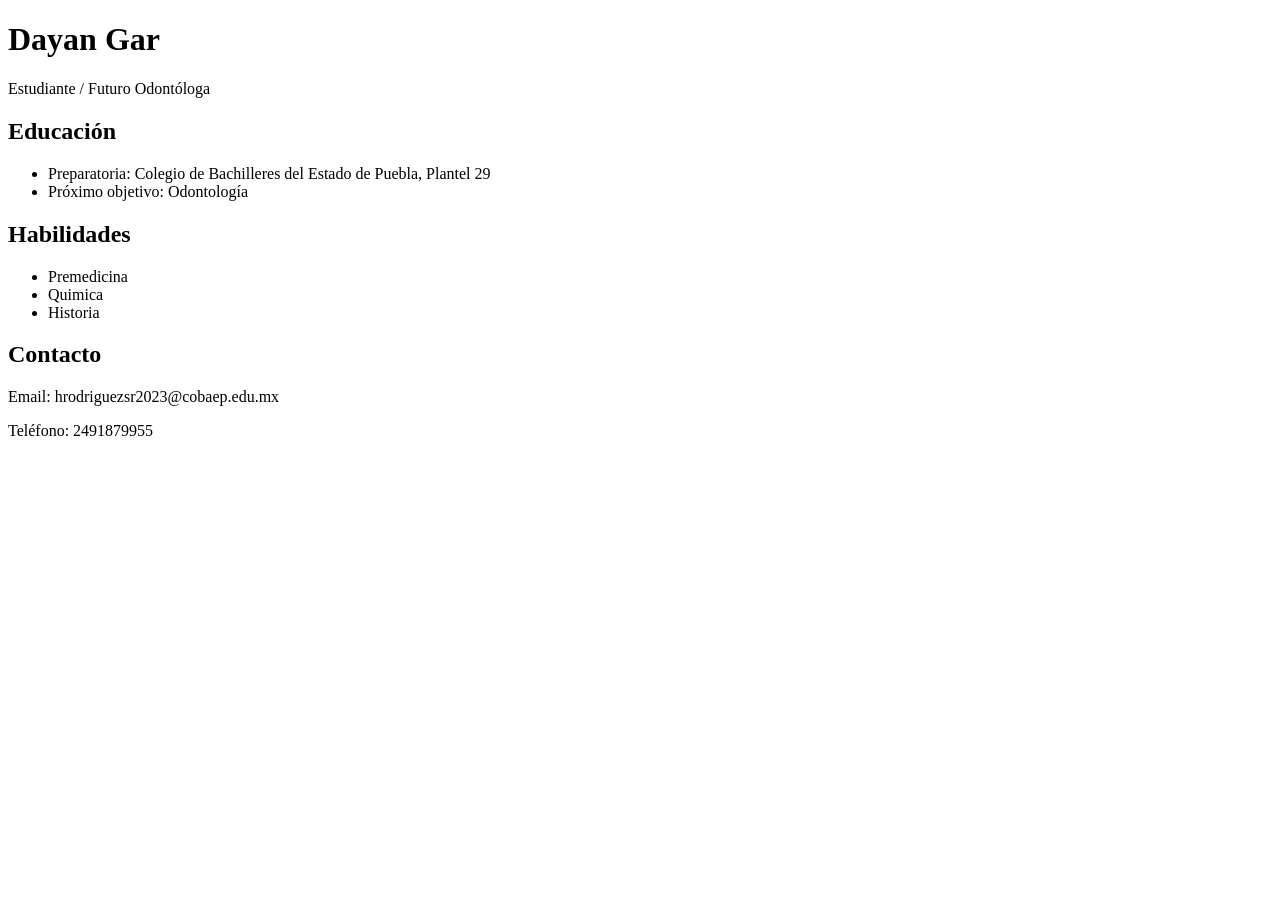
==== index.html @ 4f38274a "Add files via upload Este repositorio contiene mi Cv n linea creado en HTML." ====
<!DOCTYPE html>
<html lang="es">
<head>
    <meta charset="UTF-8">
    <meta name="viewport" content="width=device-width, initial-scale=1.0">
    <title>CV - Dayan Gar</title>
</head>
<body>
    <h1>Dayan Gar</h1>
    <p>Estudiante / Futuro Odontóloga</p>

    <h2>Educación</h2>
    <ul>
        <li>Preparatoria: Colegio de Bachilleres del Estado de Puebla, Plantel 29</li>
        <li>Próximo objetivo: Odontología</li>
    </ul>

    <h2>Habilidades</h2>
    <ul>
        <li>Premedicina</li>
        <li>Quimica</li>
        <li>Historia</li>
    </ul>

    <h2>Contacto</h2>
    <p>Email: hrodriguezsr2023@cobaep.edu.mx</p>
    <p>Teléfono: 2491879955</p>
</body>
</html>
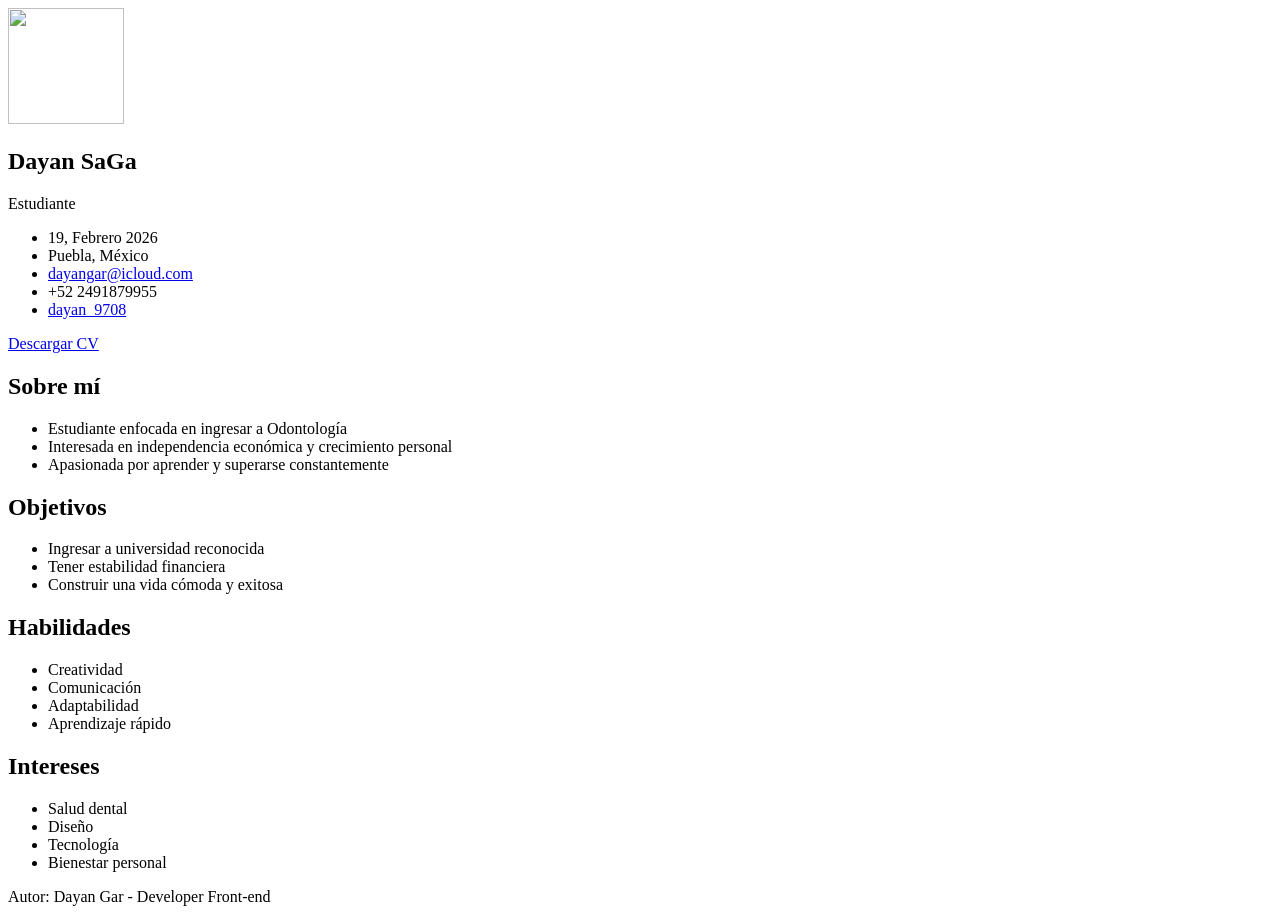
==== commit f54a85b3: "Add files via upload" ====
--- a/index.html
+++ b/index.html
@@ -1,29 +1,133 @@
 <!DOCTYPE html>
-<html lang="es">
+<html lang="en">
+
 <head>
     <meta charset="UTF-8">
     <meta name="viewport" content="width=device-width, initial-scale=1.0">
-    <title>CV - Dayan Gar</title>
+    <title>Dayan SaGa</title>
+
+    <!-- Favicon -->
+    <link rel="shortcut icon" href="media/logo.svg" type="image/svg+xml">
+
+    <!-- Iconos -->
+    <link href="https://css.gg/css" rel="stylesheet">
+
+    <!-- Estilos -->
+    <link rel="stylesheet" href="css/site.css">
 </head>
+
 <body>
-    <h1>Dayan Gar</h1>
-    <p>Estudiante / Futuro Odontóloga</p>
 
-    <h2>Educación</h2>
-    <ul>
-        <li>Preparatoria: Colegio de Bachilleres del Estado de Puebla, Plantel 29</li>
-        <li>Próximo objetivo: Odontología</li>
-    </ul>
+<div class="main-content">
 
-    <h2>Habilidades</h2>
-    <ul>
-        <li>Premedicina</li>
-        <li>Quimica</li>
-        <li>Historia</li>
-    </ul>
+    <!-- ===== ASIDE PERFIL ===== -->
+    <aside>
 
-    <h2>Contacto</h2>
-    <p>Email: hrodriguezsr2023@cobaep.edu.mx</p>
-    <p>Teléfono: 2491879955</p>
+        <div class="profile">
+
+            <img src="media/avatar.png"
+                 id="photo-profile"
+                 class="my-photo"
+                 width="116"
+                 height="116">
+
+            <h1 class="title">Dayan SaGa</h1>
+
+            <div class="badge-profile">
+                Estudiante
+            </div>
+
+            <!-- REDES -->
+            <div class="social">
+                <a href="https://instagram.com" target="_blank"><i class="gg-instagram"></i></a>
+                <a href="https://facebook.com" target="_blank"><i class="gg-facebook"></i></a>
+                <a href="https://spotify.com" target="_blank"><i class="gg-spotify"></i></a>
+                <a href="https://tiktok.com" target="_blank"><i class="gg-tiktok"></i></a>
+            </div>
+
+        </div>
+
+        <!-- INFO PERSONAL -->
+        <div class="info">
+
+            <ul class="contacts-block">
+
+                <li class="contacts-block-item">
+                    19, Febrero 2026
+                </li>
+
+                <li class="contacts-block-item">
+                    Puebla, México
+                </li>
+
+                <li class="contacts-block-item">
+                    <a href="mailto:dayangar@icloud.com">
+                        dayangar@icloud.com
+                    </a>
+                </li>
+
+                <li class="contacts-block-item">
+                    +52 2491879955
+                </li>
+
+                <li class="contacts-block-item">
+                    <a href="#">
+                        dayan_9708
+                    </a>
+                </li>
+
+            </ul>
+
+            <a class="btn" href="#">
+                Descargar CV
+            </a>
+
+        </div>
+
+    </aside>
+    <!-- ===== FIN ASIDE ===== -->
+
+
+    <!-- ===== CONTENIDO PRINCIPAL ===== -->
+    <section class="resume">
+
+        <h2>Sobre mí</h2>
+        <ul>
+            <li>Estudiante enfocada en ingresar a Odontología</li>
+            <li>Interesada en independencia económica y crecimiento personal</li>
+            <li>Apasionada por aprender y superarse constantemente</li>
+        </ul>
+
+        <h2>Objetivos</h2>
+        <ul>
+            <li>Ingresar a universidad reconocida</li>
+            <li>Tener estabilidad financiera</li>
+            <li>Construir una vida cómoda y exitosa</li>
+        </ul>
+
+        <h2>Habilidades</h2>
+        <ul>
+            <li>Creatividad</li>
+            <li>Comunicación</li>
+            <li>Adaptabilidad</li>
+            <li>Aprendizaje rápido</li>
+        </ul>
+
+        <h2>Intereses</h2>
+        <ul>
+            <li>Salud dental</li>
+            <li>Diseño</li>
+            <li>Tecnología</li>
+            <li>Bienestar personal</li>
+        </ul>
+
+    </section>
+
+</div>
+
+<footer>
+    Autor: Dayan Gar - Developer Front-end
+</footer>
+
 </body>
 </html>
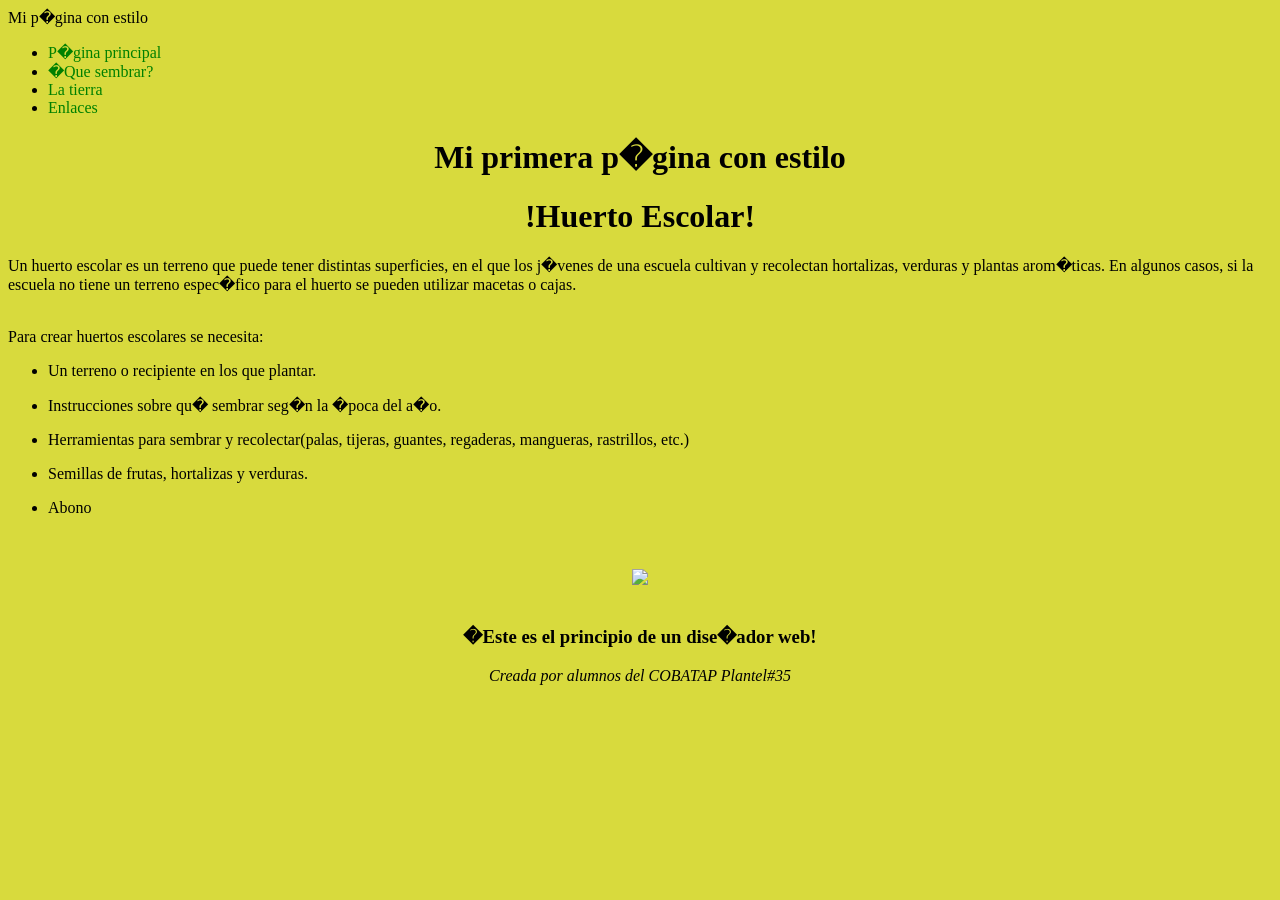
==== commit 8b49a838: "Add files via upload Huerto escolar" ====
--- a/index.html
+++ b/index.html
@@ -1,133 +1,42 @@
-<!DOCTYPE html>
-<html lang="en">
-
+<!DOCTYPE html PUBLIC"-//W3C//DTD HTMLH 4.01//EN">
+<html>
 <head>
-    <meta charset="UTF-8">
-    <meta name="viewport" content="width=device-width, initial-scale=1.0">
-    <title>Dayan SaGa</title>
-
-    <!-- Favicon -->
-    <link rel="shortcut icon" href="media/logo.svg" type="image/svg+xml">
-
-    <!-- Iconos -->
-    <link href="https://css.gg/css" rel="stylesheet">
-
-    <!-- Estilos -->
-    <link rel="stylesheet" href="css/site.css">
+       <tittle>Mi p�gina con estilo</tittle>
+       <link rel="stylesheet" href="miestilo.css">
 </head>
-
 <body>
-
-<div class="main-content">
-
-    <!-- ===== ASIDE PERFIL ===== -->
-    <aside>
-
-        <div class="profile">
-
-            <img src="media/avatar.png"
-                 id="photo-profile"
-                 class="my-photo"
-                 width="116"
-                 height="116">
-
-            <h1 class="title">Dayan SaGa</h1>
-
-            <div class="badge-profile">
-                Estudiante
-            </div>
-
-            <!-- REDES -->
-            <div class="social">
-                <a href="https://instagram.com" target="_blank"><i class="gg-instagram"></i></a>
-                <a href="https://facebook.com" target="_blank"><i class="gg-facebook"></i></a>
-                <a href="https://spotify.com" target="_blank"><i class="gg-spotify"></i></a>
-                <a href="https://tiktok.com" target="_blank"><i class="gg-tiktok"></i></a>
-            </div>
-
-        </div>
-
-        <!-- INFO PERSONAL -->
-        <div class="info">
-
-            <ul class="contacts-block">
-
-                <li class="contacts-block-item">
-                    19, Febrero 2026
-                </li>
-
-                <li class="contacts-block-item">
-                    Puebla, México
-                </li>
-
-                <li class="contacts-block-item">
-                    <a href="mailto:dayangar@icloud.com">
-                        dayangar@icloud.com
-                    </a>
-                </li>
-
-                <li class="contacts-block-item">
-                    +52 2491879955
-                </li>
-
-                <li class="contacts-block-item">
-                    <a href="#">
-                        dayan_9708
-                    </a>
-                </li>
-
-            </ul>
-
-            <a class="btn" href="#">
-                Descargar CV
-            </a>
-
-        </div>
-
-    </aside>
-    <!-- ===== FIN ASIDE ===== -->
-
-
-    <!-- ===== CONTENIDO PRINCIPAL ===== -->
-    <section class="resume">
-
-        <h2>Sobre mí</h2>
-        <ul>
-            <li>Estudiante enfocada en ingresar a Odontología</li>
-            <li>Interesada en independencia económica y crecimiento personal</li>
-            <li>Apasionada por aprender y superarse constantemente</li>
-        </ul>
-
-        <h2>Objetivos</h2>
-        <ul>
-            <li>Ingresar a universidad reconocida</li>
-            <li>Tener estabilidad financiera</li>
-            <li>Construir una vida cómoda y exitosa</li>
-        </ul>
-
-        <h2>Habilidades</h2>
-        <ul>
-            <li>Creatividad</li>
-            <li>Comunicación</li>
-            <li>Adaptabilidad</li>
-            <li>Aprendizaje rápido</li>
-        </ul>
-
-        <h2>Intereses</h2>
-        <ul>
-            <li>Salud dental</li>
-            <li>Diseño</li>
-            <li>Tecnología</li>
-            <li>Bienestar personal</li>
-        </ul>
-
-    </section>
-
-</div>
-
-<footer>
-    Autor: Dayan Gar - Developer Front-end
-</footer>
-
+<!--Men� de navegaci�n del sitio-->
+<ul class="navbar">
+         <li><a href="indice">P�gina principal</a>
+          <li><a href="quesembrar.html">�Que sembrar?</a>
+          <li><a href="tierra.html">La tierra</a>
+          <li><a href="Mantenimiento.html">Enlaces</a>
+</ul>
+<!-- Contenido principal -->
+<center>
+<h1>Mi primera p�gina con estilo</h1>
+<h1>!Huerto Escolar!</h1>
+</center>
+<p> Un huerto escolar es un terreno que puede tener distintas superficies, en el que los j�venes de una escuela cultivan y recolectan hortalizas, verduras y plantas arom�ticas. En algunos casos, si la escuela no tiene un terreno espec�fico para el huerto se pueden utilizar macetas o cajas.
+<br>
+<br>
+<p> Para crear huertos escolares se necesita:
+<ul>
+     <li><p>Un terreno o recipiente en los que plantar.
+   <li><p>Instrucciones sobre qu� sembrar seg�n la �poca del a�o.
+     <li><p>Herramientas para sembrar y recolectar(palas, tijeras, guantes, regaderas, mangueras, rastrillos, etc.)
+     <li><p>Semillas de frutas, hortalizas y verduras.
+     <li><p>Abono
+</ul>
+<br>
+<br>
+<center>
+<img src="imagenes/huertoescolar.jpg"/>
+<br>
+<br>
+<h3>�Este es el principio de un dise�ador web!</h3>
+<!--Firma y fecha de la p�gina, �s�lo por cortes�a! -->
+<address>Creada por alumnos del COBATAP Plantel#35</address>
+</center>
 </body>
 </html>
--- a/miestilo.css
+++ b/miestilo.css
@@ -0,0 +1,32 @@
+body {
+  padding-left: llem;
+  font-family: Georgia, "Times New Roman",
+       Times, serif
+  color; green;
+  background-color: #d8da3d }
+u1. navbar {
+  list-style-type: none;
+  padding: 0;
+  marging: 0;
+  position: absolute
+  top: 2em;
+  left: 1e;
+  windth: 9em }
+hl {
+  font-family: Helvetica, Geneva, Arial,
+        SunSans-Regular, Sans serif }
+ul.navabar li {
+  background: white;
+  margin: 0.5 em 0;
+  padding: 0.3em;
+  border-right: 1em solid black }
+ul.navbar a {
+  text-decoration: none }
+a:link {
+  color: green }
+a:visited {
+  color:blue }
+addres {
+  magin-top: 1em;
+  padding-top: 1em;
+  border-top: thin dotted }
